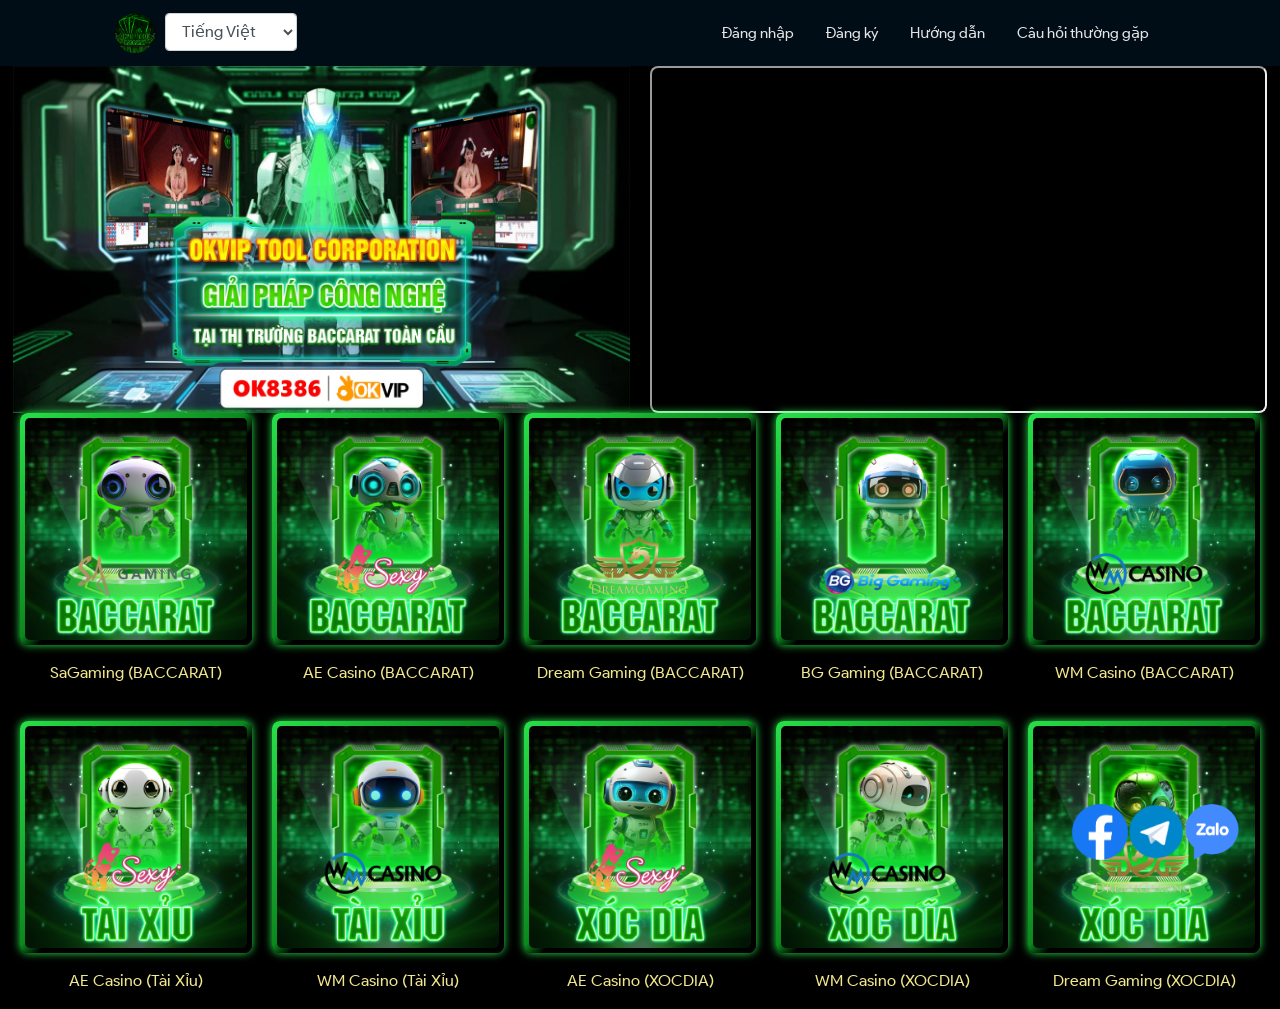
==== index.html @ 65e4d0a9 "Organize website files and update navigation links Moves PHP and JSON data files to the root directo" ====
<!DOCTYPE html><html><head>
<meta charset="utf-8">
    <meta name="viewport" content="width=device-width">
    <title>Online Casino/Baccarat Hack - ToolBCR</title>
    <link rel="icon" type="image/x-icon" href="#">
    <link href="css/View/Share/_LayoutMenu.css" rel="stylesheet">
    <link href="css/site.css" rel="stylesheet">
    <link href="new_theme/css/header.css" rel="stylesheet">
    <link href="lib/fontawesome/css/all.css" rel="stylesheet">

    <link href="lib/bootstrap/dist/css/bootstrap.min.css" rel="stylesheet">
</head>
<body>
    <nav class="navbar navbar-expand-lg navbar" id="large-screen">
        <div class="logo-and-language flex">
            <a href="/" class="d-flex align-items-center">
                <img class="logoimg" src="image/logo.png" width="40px" height="40px">
            </a>
            <select name="country_code" class="form-control countryCode">
                <option value="vi-VN" selected="">Tiếng Việt</option>
                <option value="en-US">Tiếng Anh</option>
                <option value="th-TH">Tiếng Thái</option>
                <option value="zh-Hans">Tiếng Trung</option>
                <option value="ko-KR">Tiếng Hàn</option>
            </select>
        </div>

            <div class=" collapse navbar-collapse out-session">
                <ul class="navbar-nav ms-auto ">
                    <li class="nav-item">
                        <a class="nav-link mx-2 active" aria-current="page" href="/Account/Login">Đăng nhập</a>
                    </li>
                    <li class="nav-item">
                        <a class="nav-link mx-2 btn-register">Đăng ký</a>
                    </li>
                    <li class="nav-item">
                        <a class="nav-link mx-2" href="/Home/Guide">Hướng dẫn</a>
                    </li>
                    <li class="nav-item">
                        <a class="nav-link mx-2" href="/Home/Faqs">Câu hỏi thường gặp</a>
                    </li>
                </ul>
            </div>
    </nav>

    <nav class="navbar navbar-expand-md" id="small-screen">

        <div class="d-flex d-flex justify-content-between align-items-center">
            <a href="/">
                <img class="logoimg" src="image/logo.png" width="40px" height="40px" style="padding-top: 5px;">
            </a>
            <select name="country_code" class="form-control countryCode">
                <option value="vi-VN" selected="">vi-VN</option>
                <option value="en-US">en-US</option>
                <option value="th-TH">th-TH</option>
                <option value="zh-Hans">zh-Hans</option>
                <option value="ko-KR">ko-KR</option>
            </select>

                <li class="nav-item">
                    <a class="nav-link mx-2 active" aria-current="page" href="/Account/Login">Đăng nhập</a>
                </li>
                <li class="nav-item">
                    <a class="nav-link mx-2 btn-register">Đăng ký</a>
                </li>

            <!-- Toggler/collapsibe Button -->
            <button class="navbar-toggler" type="button" onclick="openNav()">
                <svg width="20" height="14" viewBox="0 0 20 14" fill="none" xmlns="http://www.w3.org/2000/svg">
                    <path d="M19 5H1" stroke="white" stroke-linecap="round" stroke-linejoin="round"></path>
                    <path d="M19 1H1" stroke="white" stroke-linecap="round" stroke-linejoin="round"></path>
                    <path d="M19 9H1" stroke="white" stroke-linecap="round" stroke-linejoin="round"></path>
                    <path d="M19 13H1" stroke="white" stroke-linecap="round" stroke-linejoin="round"></path>
                </svg>
            </button>
        </div>

        <!-- Navbar links -->
        <div id="mySidenav" class="sidenav" style="width: 0px;">
            <a href="javascript:void(0)" class="closebtn" onclick="closeNav()">×</a>
            <select name="country_code" class="form-control countryCode">
                <option value="vi-VN" selected="">Tiếng Việt</option>
                <option value="en-US">Tiếng Anh</option>
                <option value="th-TH">Tiếng Thái</option>
                <option value="zh-Hans">Tiếng Trung</option>
                <option value="ko-KR">Tiếng Hàn</option>
            </select>
                <a class="nav-link" aria-current="page" href="/Account/Login">Đăng nhập</a>
                <a class="nav-link btn-register" href="#">Đăng ký</a>
                <a class="nav-link" href="/Home/Guide">Hướng dẫn</a>
                <a class="nav-link" href="/Home/Faqs">Câu hỏi thường gặp</a>

        </div>

    </nav>

    <div id="RefillModal" class="modal fade show" role="dialog" aria-modal="true">
        <div class="modal-dialog">

            <!-- Modal content-->
            <div class="modal-content text-white">

                <h4 class="modal-title text-center">Đổi Mã Tín Dụng</h4>
                <div class="modal-body">
                    <div class="container">

                        <div class="row" style="padding-top: 2%">
                            <div class="col">
                                <span>Mã Tín Dụng</span>
                                <input id="usercode" type="text" class="form-control" placeholder="Nhập Mã tín dụng ở đây !">
                                <p>*Liên hệ ADMIN để mua Mã Tín Dụng !<br>Phải có Mã Tín Dụng mới có thể xem dữ liệu !</p>
                            </div>
                        </div>

                        <div class="container" style=" position: relative;text-align: center;color: white;">
                            <a href="#" id="subcode" onclick="sendcode()">
                                <img src="image/button_yes.png" style="width:30%;">
                                <div style="position: absolute;top: 50%;left: 50%;transform: translate(-50%, -50%);color: white;">Gửi đi</div>
                            </a>

                        </div>
                    </div>
                </div>
            </div>
        </div>
    </div>

    <div id="OutModal" class="modal fade show" role="dialog" aria-modal="true">
        <div class="modal-dialog">

            <!-- Modal content-->
            <div class="modal-content text-white">

                <h4 class="modal-title text-center">Bạn có chắc chắn Đăng xuất !</h4>
                <div class="modal-body">
                    <div class="container">
                        <div class="form-group">
                            <div class="row">
                                <div class="col">
                                    <div class="container" style=" position: relative;text-align: center;color: white;">
                                        <a href="/Account/Logout">
                                            <img src="image/button_yes.png" style="width:70%;">
                                            <div style="position: absolute;top: 50%;left: 50%;transform: translate(-50%, -50%);color: white;">Đúng</div>
                                        </a>

                                    </div>

                                </div>
                                <div class="col">

                                    <div class="container" style=" position: relative;text-align: center;color: white;">
                                        <a href="#" data-dismiss="modal">
                                            <img src="image/button_no.png" style="width:70%;">
                                            <div style="position: absolute;top: 50%;left: 50%;transform: translate(-50%, -50%);color: white;">Không</div>
                                        </a>
                                    </div>

                                </div>
                            </div>
                        </div>

                    </div>

                </div>
            </div>

        </div>
    </div>

    <div id="modal-register" class="modal" role="dialog" aria-modal="true" xpath="1">
        <div class="modal-dialog modal-dialog-centered  modal-lg">
            <div class="modal-content text-white" xpath="1">
                <h4 class="modal-title text-center">Đăng ký</h4>
                <div class="modal-body">
                    <div class="container">
                        <div id="regisform">
                            <div class="form-group">
                                <div class="text-left"><span>Tên Tài khoản</span></div>
                                <input type="text" data-title="Tên Tài khoản" class="form-control" placeholder="Chữ và Số (chiều dài 6 - 32 ký tự)" name="UserName" required="">
                                <span class="text-danger"></span>
                            </div>
                            <div class="form-group">
                                <div class="text-left"><span>Họ và đệm</span></div>
                                <input type="text" data-title="Họ và đệm" class="form-control" placeholder="Họ và đệm" name="FullName" required="">
                            </div>
                            <div class="form-group">
                                <div class="text-left"><span>Số Zalo hoặc Telegram</span></div>
                                <input type="text" class="form-control" data-title="Số Zalo hoặc Telegram" placeholder="Số Zalo hoặc Telegram" name="Zalo" required="">
                            </div>
                            <div class="form-group">
                                <div class="text-left"><span>Địa chỉ Email</span></div>
                                <input type="email" class="form-control" data-title="Địa chỉ Email" placeholder="Địa chỉ Email" name="Email" required="">
                                <span class="text-danger"></span>
                            </div>

                            <div class="form-group">
                                <div class="text-left"><span>Điện thoại</span></div>
                                <div class="row">
                                    <div class="col-6">
                                        <!-- country codes (ISO 3166) and Dial codes. -->
                                        <select class="form-control" id="countryCode" value="">
                                            <option data-countrycode="VN" value="84" selected="">Vietnam (+84)</option>
                                            <option data-countrycode="IN" value="91">India (+91)</option>
                                            <option data-countrycode="MY" value="60">Malaysia (+60)</option>
                                            <option data-countrycode="SG" value="65">Singapore (+65)</option>
                                            <option data-countrycode="IN" value="91">India (+91)</option>
                                            <option data-countrycode="ID" value="62">Indonesia (+62)</option>
                                            <option data-countrycode="CN" value="86">China (+86)</option>
                                            <option data-countrycode="KH" value="855">Cambodia (+855)</option>
                                            <option data-countrycode="PH" value="63">Philippines (+63)</option>
                                            <option data-countrycode="MN" value="95">Myanmar (+95)</option>
                                            <option data-countrycode="KP" value="850">Korea North (+850)</option>
                                            <option data-countrycode="KR" value="82">Korea South (+82)</option>
                                            <option data-countrycode="JP" value="81">Japan (+81)</option>
                                            <option data-countrycode="DZ" value="213">Algeria (+213)</option>
                                            <option data-countrycode="AD" value="376">Andorra (+376)</option>
                                            <option data-countrycode="AO" value="244">Angola (+244)</option>
                                            <option data-countrycode="AI" value="1264">Anguilla (+1264)</option>
                                            <option data-countrycode="AG" value="1268">Antigua & Barbuda (+1268)</option>
                                            <option data-countrycode="AR" value="54">Argentina (+54)</option>
                                            <option data-countrycode="AM" value="374">Armenia (+374)</option>
                                            <option data-countrycode="AW" value="297">Aruba (+297)</option>
                                            <option data-countrycode="AU" value="61">Australia (+61)</option>
                                            <option data-countrycode="AT" value="43">Austria (+43)</option>
                                            <option data-countrycode="AZ" value="994">Azerbaijan (+994)</option>
                                            <option data-countrycode="BS" value="1242">Bahamas (+1242)</option>
                                            <option data-countrycode="BH" value="973">Bahrain (+973)</option>
                                            <option data-countrycode="BD" value="880">Bangladesh (+880)</option>
                                            <option data-countrycode="BB" value="1246">Barbados (+1246)</option>
                                            <option data-countrycode="BY" value="375">Belarus (+375)</option>
                                            <option data-countrycode="BE" value="32">Belgium (+32)</option>
                                            <option data-countrycode="BZ" value="501">Belize (+501)</option>
                                            <option data-countrycode="BJ" value="229">Benin (+229)</option>
                                            <option data-countrycode="BM" value="1441">Bermuda (+1441)</option>
                                            <option data-countrycode="BT" value="975">Bhutan (+975)</option>
                                            <option data-countrycode="BO" value="591">Bolivia (+591)</option>
                                            <option data-countrycode="BA" value="387">Bosnia Herzegovina (+387)</option>
                                            <option data-countrycode="BW" value="267">Botswana (+267)</option>
                                            <option data-countrycode="BR" value="55">Brazil (+55)</option>
                                            <option data-countrycode="BN" value="673">Brunei (+673)</option>
                                            <option data-countrycode="BG" value="359">Bulgaria (+359)</option>
                                            <option data-countrycode="BF" value="226">Burkina Faso (+226)</option>
                                            <option data-countrycode="BI" value="257">Burundi (+257)</option>
                                            <option data-countrycode="KH" value="855">Cambodia (+855)</option>
                                            <option data-countrycode="CM" value="237">Cameroon (+237)</option>
                                            <option data-countrycode="CA" value="1">Canada (+1)</option>
                                            <option data-countrycode="CV" value="238">Cape Verde Islands (+238)</option>
                                            <option data-countrycode="KY" value="1345">Cayman Islands (+1345)</option>
                                            <option data-countrycode="CF" value="236">Central African Republic (+236)</option>
                                            <option data-countrycode="CL" value="56">Chile (+56)</option>
                                            <option data-countrycode="CN" value="86">China (+86)</option>
                                            <option data-countrycode="CO" value="57">Colombia (+57)</option>
                                            <option data-countrycode="KM" value="269">Comoros (+269)</option>
                                            <option data-countrycode="CG" value="242">Congo (+242)</option>
                                            <option data-countrycode="CK" value="682">Cook Islands (+682)</option>
                                            <option data-countrycode="CR" value="506">Costa Rica (+506)</option>
                                            <option data-countrycode="HR" value="385">Croatia (+385)</option>
                                            <option data-countrycode="CU" value="53">Cuba (+53)</option>
                                            <option data-countrycode="CY" value="90392">Cyprus North (+90392)</option>
                                            <option data-countrycode="CY" value="357">Cyprus South (+357)</option>
                                            <option data-countrycode="CZ" value="42">Czech Republic (+42)</option>
                                            <option data-countrycode="DK" value="45">Denmark (+45)</option>
                                            <option data-countrycode="DJ" value="253">Djibouti (+253)</option>
                                            <option data-countrycode="DM" value="1809">Dominica (+1809)</option>
                                            <option data-countrycode="DO" value="1809">Dominican Republic (+1809)</option>
                                            <option data-countrycode="EC" value="593">Ecuador (+593)</option>
                                            <option data-countrycode="EG" value="20">Egypt (+20)</option>
                                            <option data-countrycode="SV" value="503">El Salvador (+503)</option>
                                            <option data-countrycode="GQ" value="240">Equatorial Guinea (+240)</option>
                                            <option data-countrycode="ER" value="291">Eritrea (+291)</option>
                                            <option data-countrycode="EE" value="372">Estonia (+372)</option>
                                            <option data-countrycode="ET" value="251">Ethiopia (+251)</option>
                                            <option data-countrycode="FK" value="500">Falkland Islands (+500)</option>
                                            <option data-countrycode="FO" value="298">Faroe Islands (+298)</option>
                                            <option data-countrycode="FJ" value="679">Fiji (+679)</option>
                                            <option data-countrycode="FI" value="358">Finland (+358)</option>
                                            <option data-countrycode="FR" value="33">France (+33)</option>
                                            <option data-countrycode="GF" value="594">French Guiana (+594)</option>
                                            <option data-countrycode="PF" value="689">French Polynesia (+689)</option>
                                            <option data-countrycode="GA" value="241">Gabon (+241)</option>
                                            <option data-countrycode="GM" value="220">Gambia (+220)</option>
                                            <option data-countrycode="GE" value="7880">Georgia (+7880)</option>
                                            <option data-countrycode="DE" value="49">Germany (+49)</option>
                                            <option data-countrycode="GH" value="233">Ghana (+233)</option>
                                            <option data-countrycode="GI" value="350">Gibraltar (+350)</option>
                                            <option data-countrycode="GR" value="30">Greece (+30)</option>
                                            <option data-countrycode="GL" value="299">Greenland (+299)</option>
                                            <option data-countrycode="GD" value="1473">Grenada (+1473)</option>
                                            <option data-countrycode="GP" value="590">Guadeloupe (+590)</option>
                                            <option data-countrycode="GU" value="671">Guam (+671)</option>
                                            <option data-countrycode="GT" value="502">Guatemala (+502)</option>
                                            <option data-countrycode="GN" value="224">Guinea (+224)</option>
                                            <option data-countrycode="GW" value="245">Guinea - Bissau (+245)</option>
                                            <option data-countrycode="GY" value="592">Guyana (+592)</option>
                                            <option data-countrycode="HT" value="509">Haiti (+509)</option>
                                            <option data-countrycode="HN" value="504">Honduras (+504)</option>
                                            <option data-countrycode="HK" value="852">Hong Kong (+852)</option>
                                            <option data-countrycode="HU" value="36">Hungary (+36)</option>
                                            <option data-countrycode="IS" value="354">Iceland (+354)</option>
                                            <option data-countrycode="IN" value="91">India (+91)</option>
                                            <option data-countrycode="ID" value="62">Indonesia (+62)</option>
                                            <option data-countrycode="IR" value="98">Iran (+98)</option>
                                            <option data-countrycode="IQ" value="964">Iraq (+964)</option>
                                            <option data-countrycode="IE" value="353">Ireland (+353)</option>
                                            <option data-countrycode="IL" value="972">Israel (+972)</option>
                                            <option data-countrycode="IT" value="39">Italy (+39)</option>
                                            <option data-countrycode="JM" value="1876">Jamaica (+1876)</option>
                                            <option data-countrycode="JP" value="81">Japan (+81)</option>
                                            <option data-countrycode="JO" value="962">Jordan (+962)</option>
                                            <option data-countrycode="KZ" value="7">Kazakhstan (+7)</option>
                                            <option data-countrycode="KE" value="254">Kenya (+254)</option>
                                            <option data-countrycode="KI" value="686">Kiribati (+686)</option>
                                            <option data-countrycode="KP" value="850">Korea North (+850)</option>
                                            <option data-countrycode="KR" value="82">Korea South (+82)</option>
                                            <option data-countrycode="KW" value="965">Kuwait (+965)</option>
                                            <option data-countrycode="KG" value="996">Kyrgyzstan (+996)</option>
                                            <option data-countrycode="LA" value="856">Laos (+856)</option>
                                            <option data-countrycode="LV" value="371">Latvia (+371)</option>
                                            <option data-countrycode="LB" value="961">Lebanon (+961)</option>
                                            <option data-countrycode="LS" value="266">Lesotho (+266)</option>
                                            <option data-countrycode="LR" value="231">Liberia (+231)</option>
                                            <option data-countrycode="LY" value="218">Libya (+218)</option>
                                            <option data-countrycode="LI" value="417">Liechtenstein (+417)</option>
                                            <option data-countrycode="LT" value="370">Lithuania (+370)</option>
                                            <option data-countrycode="LU" value="352">Luxembourg (+352)</option>
                                            <option data-countrycode="MO" value="853">Macao (+853)</option>
                                            <option data-countrycode="MK" value="389">Macedonia (+389)</option>
                                            <option data-countrycode="MG" value="261">Madagascar (+261)</option>
                                            <option data-countrycode="MW" value="265">Malawi (+265)</option>
                                            <option data-countrycode="MV" value="960">Maldives (+960)</option>
                                            <option data-countrycode="ML" value="223">Mali (+223)</option>
                                            <option data-countrycode="MT" value="356">Malta (+356)</option>
                                            <option data-countrycode="MH" value="692">Marshall Islands (+692)</option>
                                            <option data-countrycode="MQ" value="596">Martinique (+596)</option>
                                            <option data-countrycode="MR" value="222">Mauritania (+222)</option>
                                            <option data-countrycode="YT" value="269">Mayotte (+269)</option>
                                            <option data-countrycode="MX" value="52">Mexico (+52)</option>
                                            <option data-countrycode="FM" value="691">Micronesia (+691)</option>
                                            <option data-countrycode="MD" value="373">Moldova (+373)</option>
                                            <option data-countrycode="MC" value="377">Monaco (+377)</option>
                                            <option data-countrycode="MN" value="976">Mongolia (+976)</option>
                                            <option data-countrycode="MS" value="1664">Montserrat (+1664)</option>
                                            <option data-countrycode="MA" value="212">Morocco (+212)</option>
                                            <option data-countrycode="MZ" value="258">Mozambique (+258)</option>
                                            <option data-countrycode="MN" value="95">Myanmar (+95)</option>
                                            <option data-countrycode="NA" value="264">Namibia (+264)</option>
                                            <option data-countrycode="NR" value="674">Nauru (+674)</option>
                                            <option data-countrycode="NP" value="977">Nepal (+977)</option>
                                            <option data-countrycode="NL" value="31">Netherlands (+31)</option>
                                            <option data-countrycode="NC" value="687">New Caledonia (+687)</option>
                                            <option data-countrycode="NZ" value="64">New Zealand (+64)</option>
                                            <option data-countrycode="NI" value="505">Nicaragua (+505)</option>
                                            <option data-countrycode="NE" value="227">Niger (+227)</option>
                                            <option data-countrycode="NG" value="234">Nigeria (+234)</option>
                                            <option data-countrycode="NU" value="683">Niue (+683)</option>
                                            <option data-countrycode="NF" value="672">Norfolk Islands (+672)</option>
                                            <option data-countrycode="NP" value="670">Northern Marianas (+670)</option>
                                            <option data-countrycode="NO" value="47">Norway (+47)</option>
                                            <option data-countrycode="OM" value="968">Oman (+968)</option>
                                            <option data-countrycode="PW" value="680">Palau (+680)</option>
                                            <option data-countrycode="PA" value="507">Panama (+507)</option>
                                            <option data-countrycode="PG" value="675">Papua New Guinea (+675)</option>
                                            <option data-countrycode="PY" value="595">Paraguay (+595)</option>
                                            <option data-countrycode="PE" value="51">Peru (+51)</option>
                                            <option data-countrycode="PH" value="63">Philippines (+63)</option>
                                            <option data-countrycode="PL" value="48">Poland (+48)</option>
                                            <option data-countrycode="PT" value="351">Portugal (+351)</option>
                                            <option data-countrycode="PR" value="1787">Puerto Rico (+1787)</option>
                                            <option data-countrycode="QA" value="974">Qatar (+974)</option>
                                            <option data-countrycode="RE" value="262">Reunion (+262)</option>
                                            <option data-countrycode="RO" value="40">Romania (+40)</option>
                                            <option data-countrycode="RU" value="7">Russia (+7)</option>
                                            <option data-countrycode="RW" value="250">Rwanda (+250)</option>
                                            <option data-countrycode="SM" value="378">San Marino (+378)</option>
                                            <option data-countrycode="ST" value="239">Sao Tome & Principe (+239)</option>
                                            <option data-countrycode="SA" value="966">Saudi Arabia (+966)</option>
                                            <option data-countrycode="SN" value="221">Senegal (+221)</option>
                                            <option data-countrycode="CS" value="381">Serbia (+381)</option>
                                            <option data-countrycode="SC" value="248">Seychelles (+248)</option>
                                            <option data-countrycode="SL" value="232">Sierra Leone (+232)</option>
                                            <option data-countrycode="SG" value="65">Singapore (+65)</option>
                                            <option data-countrycode="SK" value="421">Slovak Republic (+421)</option>
                                            <option data-countrycode="SI" value="386">Slovenia (+386)</option>
                                            <option data-countrycode="SB" value="677">Solomon Islands (+677)</option>
                                            <option data-countrycode="SO" value="252">Somalia (+252)</option>
                                            <option data-countrycode="ZA" value="27">South Africa (+27)</option>
                                            <option data-countrycode="ES" value="34">Spain (+34)</option>
                                            <option data-countrycode="LK" value="94">Sri Lanka (+94)</option>
                                            <option data-countrycode="SH" value="290">St. Helena (+290)</option>
                                            <option data-countrycode="KN" value="1869">St. Kitts (+1869)</option>
                                            <option data-countrycode="SC" value="1758">St. Lucia (+1758)</option>
                                            <option data-countrycode="SD" value="249">Sudan (+249)</option>
                                            <option data-countrycode="SR" value="597">Suriname (+597)</option>
                                            <option data-countrycode="SZ" value="268">Swaziland (+268)</option>
                                            <option data-countrycode="SE" value="46">Sweden (+46)</option>
                                            <option data-countrycode="CH" value="41">Switzerland (+41)</option>
                                            <option data-countrycode="SI" value="963">Syria (+963)</option>
                                            <option data-countrycode="TW" value="886">Taiwan (+886)</option>
                                            <option data-countrycode="TJ" value="7">Tajikstan (+7)</option>
                                            <option data-countrycode="TH" value="66">Thailand (+66)</option>
                                            <option data-countrycode="TG" value="228">Togo (+228)</option>
                                            <option data-countrycode="TO" value="676">Tonga (+676)</option>
                                            <option data-countrycode="TT" value="1868">Trinidad & Tobago (+1868)</option>
                                            <option data-countrycode="TN" value="216">Tunisia (+216)</option>
                                            <option data-countrycode="TR" value="90">Turkey (+90)</option>
                                            <option data-countrycode="TM" value="7">Turkmenistan (+7)</option>
                                            <option data-countrycode="TM" value="993">Turkmenistan (+993)</option>
                                            <option data-countrycode="TC" value="1649">Turks & Caicos Islands (+1649)</option>
                                            <option data-countrycode="TV" value="688">Tuvalu (+688)</option>
                                            <option data-countrycode="UG" value="256">Uganda (+256)</option>
                                            <option data-countrycode="GB" value="44">UK (+44)</option>
                                            <option data-countrycode="UA" value="380">Ukraine (+380)</option>
                                            <option data-countrycode="AE" value="971">United Arab Emirates (+971)</option>
                                            <option data-countrycode="UY" value="598">Uruguay (+598)</option>
                                            <option data-countrycode="US" value="1">USA (+1)</option>
                                            <option data-countrycode="UZ" value="7">Uzbekistan (+7)</option>
                                            <option data-countrycode="VU" value="678">Vanuatu (+678)</option>
                                            <option data-countrycode="VA" value="379">Vatican City (+379)</option>
                                            <option data-countrycode="VE" value="58">Venezuela (+58)</option>
                                            <option data-countrycode="VN" value="84">Vietnam (+84)</option>
                                            <option data-countrycode="VG" value="84">Virgin Islands - British (+1284)</option>
                                            <option data-countrycode="VI" value="84">Virgin Islands - US (+1340)</option>
                                            <option data-countrycode="WF" value="681">Wallis & Futuna (+681)</option>
                                            <option data-countrycode="YE" value="969">Yemen (North)(+969)</option>
                                            <option data-countrycode="YE" value="967">Yemen (South)(+967)</option>
                                            <option data-countrycode="ZM" value="260">Zambia (+260)</option>
                                            <option data-countrycode="ZW" value="263">Zimbabwe (+263)</option>

                                        </select>
                                    </div>
                                    <div class="col-6">
                                        <input type="text" class="form-control" data-title="Điện thoại" placeholder="Số điện thoại (XXX XXXX XXXX)" name="PhoneNumber" pattern="^[0-9]*$" id="regphone" required="">
                                    </div>
                                </div>
                            </div>
                            <div class="form-group">
                                <div class="text-left"><span>Mật khẩu</span></div>
                                <input type="password" class="form-control" data-title="Mật khẩu" placeholder="Chữ và Số (chiều dài 6 - 32 ký tự)" name="Password" required="">
                            </div>

                            <div class="form-group">
                                <div class="text-left"><span>Nhập lại mật khẩu</span></div>
                                <input type="password" id="rePassword" class="form-control" placeholder="Nhập lại mật khẩu" required="">
                            </div>

                            <div class="row text-center pdT-20">

                                <div class="col text-right">
                                    <div class="form-group">
                                        <button class="button btn-auth btn-submit-register">
                                            Gửi đi
                                        </button>
                                    </div>
                                </div>

                                <div class="col text-left">
                                    <div class="form-group">
                                        <button class="button btn-outline-danger btn-close-register" data-toggle="modal" data-target="#RegisModal">
                                            Đóng
                                        </button>
                                    </div>
                                </div>
                            </div>
                        </div>

                    </div>

                </div>
            </div>
        </div>
    </div>

    <div id="UserModal" class="modal fade show" role="dialog" aria-modal="true">
        <div class="modal-dialog">

            <!-- Modal content-->
            <div class="modal-content text-white">

                <h4 class="modal-title text-center">Thành viên</h4>
                <div class="modal-body">
                    <div class="container">

                        <div class="row">
                            <div class="col-7">
                                Tên Tài khoản :
                                <label class="ml-1 mb-0 user-name-infor"></label>
                            </div>
                            <div class="col text-right">
                                Tín Dụng :
                                <label class="user-coin-infor"></label>
                            </div>
                        </div>

                        <div class="row">
                            <div class="col">
                                Tên :
                                <label class="user-fullname-infor"></label>
                            </div>
                        </div>

                        <div class="row">
                            <div class="col">
                                Điện thoại :
                                <label class="user-number-infor"></label>
                            </div>
                        </div>

                        <div class="row">
                            <div class="col">
                                Địa chỉ Email :
                                <label class="user-email-infor"></label>
                            </div>
                        </div>

                        <div class="row">
                            <div class="col">
                                Số dòng :
                                <label class="user-line-infor"></label>
                            </div>
                        </div>
                        <br>
                    </div>

                    <div class="container text-center" style="width:70%">
                        <br>
                        <h4>Nhập lại mật khẩu</h4>
                        <div class="row">Mật khẩu</div>
                        <div class="row mb-1">
                            <input type="password" id="oldPassword" data-title="Mật khẩu" class="form-control input-sm" autocomplete="off" required="">
                        </div>
                        <div class="row ">Mật khẩu mới</div>
                        <div class="row mb-1">
                            <input type="password" id="newPassword" data-title="Mật khẩu mới" class="form-control input-sm" autocomplete="off" required="">
                        </div>
                        <div class="row">Nhập lại mật khẩu mới</div>
                        <div class="row mb-1">
                            <input type="password" id="reNewPassword" data-title="Nhập lại mật khẩu mới" class="form-control input-sm" autocomplete="off" required="">
                        </div>
                        <br>
                        <button class="btn btn-outline-success ml-2 update-pass-button">
                            Gửi đi
                        </button>
                        <button class="btn btn-outline-danger ml-2" data-toggle="modal" data-target="#UserModal">
                            Đóng
                        </button>
                    </div>

                </div>
            </div>

        </div>
    </div>

    <div class="floating-btns">
        <a href="https://www.facebook.com" target="_blank">
            <img src="image/whatsapp.png" alt="whatsapp-icon" style="width: 56px">
        </a>
        <a href="https://t.me/phuonganhle789" target="_blank">
            <img src="image/telegram-icon.png" alt="telegram-icon" style="width: 56px">
        </a>
        <a href="https://zalo.me/" target="_blank">
            <img src="image/zalo.png" alt="zalo-icon" style="width: 56px">
        </a>
    </div>

    <div class="dark-background">
        <script src="lib/jquery/dist/jquery.min.js"></script>
        <script src="lib/bootstrap/dist/js/bootstrap.min.js"></script>
        <script src="lib/i18next.js"></script>
        <script src="lib/sweetalert2.js"></script>
        <script src="js/site_v%3D11.js"></script>
        <script src="js/Localize/en.js"></script>
        <script src="js/Localize/vi.js"></script>
        <script src="js/Localize/th.js"></script>
        <script src="js/Localize/zh.js"></script>
        <script src="js/Localize/ko.js"></script>
        <script src="js/View/Layout/_LayoutMenuBase.js"></script>
        <script src="js/View/Layout/_LayoutMenu.js"></script>
        <script>
            let coin = '',
                account = '';
            if (account != '' && coin == '') {
                window.location.href = window.location.origin + '/Account/Logout';
            }
        </script>
        
<link href="css/View/Home/Index.css" rel="stylesheet">
<section class="top-banner" style="">
    <div class="left-side">
        <img src="image/banner.jpg" alt="" style="width: 100%">
    </div>
    <div class="youtube-gif">
        <a href="https://drive.google.com/file/d/1zQbIlrftDkAipTPfVz5bwvenuLVQY9xG/preview" target="_blank">
            <img src="image/banner-tool.gif" alt="" style="width: 100%">
        </a>
    </div>
    <div class="right-side">
        <iframe src="https://drive.google.com/file/d/1zQbIlrftDkAipTPfVz5bwvenuLVQY9xG/preview" allow="autoplay" width="100%" height="100%"></iframe>
    </div>
</section>

<div class="thumbnail-section">
        <a href="/Formula/Room?appId=1" class="all-programs game_div">
            <figure>
                <img src="image/LogoSanh/sagamingbcr.png">
            </figure>

            <p>SaGaming (BACCARAT)</p>
        </a>
        <a href="#" onclick="showLoading('/ae')" class="all-programs game_div">
            <figure>
                <img src="image/LogoSanh/aecasinobcr.png">
            </figure>

            <p>AE Casino (BACCARAT)</p>
        </a>
        <a href="/Formula/Room?appId=3" class="all-programs game_div">
            <figure>
                <img src="image/LogoSanh/dggamingbcr.png">
            </figure>

            <p>Dream Gaming (BACCARAT)</p>
        </a>
        <a href="/Formula/Room?appId=4" class="all-programs game_div">
            <figure>
                <img src="image/LogoSanh/bggamingbcr.png">
            </figure>

            <p>BG Gaming (BACCARAT)</p>
        </a>
        <a href="/Formula/Room?appId=5" class="all-programs game_div">
            <figure>
                <img src="image/LogoSanh/wmcasinobcr.png">
            </figure>

            <p>WM Casino (BACCARAT)</p>
        </a>
        <a href="/Formula/Room?appId=6" class="all-programs game_div">
            <figure>
                <img src="image/LogoSanh/aecasinotx.png">
            </figure>

            <p>AE Casino (Tài Xỉu)</p>
        </a>
        <a href="/Formula/Room?appId=7" class="all-programs game_div">
            <figure>
                <img src="image/LogoSanh/wmcasinotx.png">
            </figure>

            <p>WM Casino (Tài Xỉu)</p>
        </a>
        <a href="/Formula/Room?appId=8" class="all-programs game_div">
            <figure>
                <img src="image/LogoSanh/aecasinoxocdia.png">
            </figure>

            <p>AE Casino (XOCDIA)</p>
        </a>
        <a href="/Formula/Room?appId=9" class="all-programs game_div">
            <figure>
                <img src="image/LogoSanh/wmcasinoxocdia.png">
            </figure>

            <p>WM Casino (XOCDIA)</p>
        </a>
        <a href="/Formula/Room?appId=10" class="all-programs game_div">
            <figure>
                <img src="image/LogoSanh/dggamingxocdia.png">
            </figure>

            <p>Dream Gaming (XOCDIA)</p>
        </a>
</div>
<script src="js/View/Home/Index.js"></script>

<script>
document.addEventListener('DOMContentLoaded', function() {
  const gameLinks = document.querySelectorAll('.thumbnail-section .all-programs');
  
  gameLinks.forEach(link => {
    link.addEventListener('click', function(e) {
      e.preventDefault();
      const gameUrl = this.getAttribute('href');
      let timerInterval;
      
      let countdownValue = 4000;
      Swal.fire({
        title: 'Đang tải dữ liệu trò chơi',
        html: 'Load <b id="countdown">4000</b> Data.',
        timer: 4000,
        timerProgressBar: true,
        showConfirmButton: false,
        allowOutsideClick: false,
        allowEscapeKey: false,
        didOpen: () => {
          Swal.showLoading();
          timerInterval = setInterval(() => {
            countdownValue -= 50;
            if (countdownValue < 0) countdownValue = 0;
            const countdownElement = document.getElementById('countdown');
            if (countdownElement) countdownElement.textContent = countdownValue;
          }, 50);
        },
        onClose: () => clearInterval(timerInterval)
      }).then(result => {
        if (result.dismiss === Swal.DismissReason.timer) {
          console.log('Closed game');
          Swal.fire({
            title: 'Thành công!',
            icon: 'success',
            showConfirmButton: false,
            timer: 1500,
            timerProgressBar: true
          }).then(() => {
            window.location = gameUrl;
          });
        }
      });
    });
  });
});
</script>

    </div>


    <script>
        function showLoading(url) {
            let timerInterval;
            Swal.fire({
                title: 'Loading...',
                html: 'Load 4000 Data in <b></b> milliseconds.',
                timer: 4000,
                timerProgressBar: true,
                didOpen: () => {
                    Swal.showLoading();
                    const b = Swal.getHtmlContainer().querySelector('b');
                    timerInterval = setInterval(() => {
                        b.textContent = Swal.getTimerLeft();
                    }, 100);
                },
                willClose: () => {
                    clearInterval(timerInterval);
                }
            }).then((result) => {
                if (result.dismiss === Swal.DismissReason.timer) {
                    Swal.fire({
                        title: 'Thành công!',
                        icon: 'success',
                        timer: 1000,
                        showConfirmButton: false
                    }).then(() => {
                        window.location.href = url;
                    });
                }
            });
        }
    </script>
</body></html>
---- css/View/Share/_LayoutMenu.css ----
﻿/*@import url('https://fonts.googleapis.com/css?family=Roboto');*/

body {
    background-image: url(../../../image/baccarat_bg.png);
}
body {
    font-family: 'Roboto', sans-serif;
    background-color: #000000 !important;
}

* {
    margin: 0;
    padding: 0;
}

i {
    margin-right: 10px;
}

.button {
    color: white !important;
    border: none !important;
    outline: none !important;
    background-image: url("../../../new_theme/images/btn-background.png") !important;
    background-size: contain;
    background-repeat: no-repeat;
    background-color: unset;
    width: 120px;
    height: 35px;
}
/*----------bootstrap-navbar-css------------*/
.navbar-logo {
    padding: 15px;
    color: #fff;
}

.navbar-mainbg {
    background-color: #5161ce;
    padding: 0px;
}

#navbarSupportedContent {
    overflow: hidden;
    position: relative;
}

    #navbarSupportedContent ul {
        padding: 0px;
        margin: 0px;
    }

        #navbarSupportedContent ul li a i {
            margin-right: 10px;
        }

    #navbarSupportedContent li {
        list-style-type: none;
        float: left;
    }

    #navbarSupportedContent ul li a {
        color: rgba(255,255,255,0.5);
        text-decoration: none;
        font-size: 15px;
        display: block;
        padding: 20px 20px;
        transition-duration: 0.6s;
        transition-timing-function: cubic-bezier(0.68, -0.55, 0.265, 1.55);
        position: relative;
    }

    #navbarSupportedContent > ul > li.active > a {
        color: #5161ce;
        background-color: transparent;
        transition: all 0.7s;
    }

    #navbarSupportedContent a:not(:only-child):after {
        content: "\f105";
        position: absolute;
        right: 20px;
        top: 10px;
        font-size: 14px;
        font-family: "Font Awesome 5 Free";
        display: inline-block;
        padding-right: 3px;
        vertical-align: middle;
        font-weight: 900;
        transition: 0.5s;
    }

    #navbarSupportedContent .active > a:not(:only-child):after {
        transform: rotate(90deg);
    }

.hori-selector {
    display: inline-block;
    position: absolute;
    height: 100%;
    top: 0px;
    left: 0px;
    transition-duration: 0.6s;
    transition-timing-function: cubic-bezier(0.68, -0.55, 0.265, 1.55);
    background-color: #fff;
    border-top-left-radius: 15px;
    border-top-right-radius: 15px;
    margin-top: 10px;
}

    .hori-selector .right,
    .hori-selector .left {
        position: absolute;
        width: 25px;
        height: 25px;
        background-color: #fff;
        bottom: 10px;
    }

    .hori-selector .right {
        right: -25px;
    }

    .hori-selector .left {
        left: -25px;
    }

        .hori-selector .right:before,
        .hori-selector .left:before {
            content: '';
            position: absolute;
            width: 50px;
            height: 50px;
            border-radius: 50%;
            background-color: #5161ce;
        }

    .hori-selector .right:before {
        bottom: 0;
        right: -25px;
    }

    .hori-selector .left:before {
        bottom: 0;
        left: -25px;
    }


@media(min-width: 992px) {
    .navbar-nav.nav-right .nav-item {
        position: relative;
        min-height: 50px;
        padding: 0 5px;
    }
    .navbar-nav.nav-right .nav-item > * {
        z-index: 2;
    }
    .navbar-nav.nav-right .nav-item::before {
        content: "";
        position: absolute;
        top: 0;
        right: 0;
        height: 100%;
        width: 100%;
        background-repeat: no-repeat;
        background-size: 100% 100%;
        z-index: 1;
        transform: scaleY(0.6);
        background: linear-gradient(90deg, #3c6a35 0%, #5ea753 50%, #3c6a35 100%);
        border-bottom-right-radius: 50px 100px;
        border-top-left-radius: 50px 100px;
    }
    
    .navbar-expand-custom {
        -ms-flex-flow: row nowrap;
        flex-flow: row nowrap;
        -ms-flex-pack: start;
        justify-content: flex-start;
    }

        .navbar-expand-custom .navbar-nav {
            -ms-flex-direction: row;
            flex-direction: row;
        }

        .navbar-expand-custom .navbar-toggler {
            display: none;
        }

        .navbar-expand-custom .navbar-collapse {
            display: -ms-flexbox !important;
            display: flex !important;
            flex-basis: auto;
        }
}


@media (max-width: 768px) {

    #navbarSupportedContent ul li a {
        padding: 12px 30px;
    }

    .hori-selector {
        margin-top: 0px;
        margin-left: 10px;
        border-radius: 0;
        border-top-left-radius: 25px;
        border-bottom-left-radius: 25px;
    }

        .hori-selector .left,
        .hori-selector .right {
            right: 10px;
        }

        .hori-selector .left {
            top: -25px;
            left: auto;
        }

        .hori-selector .right {
            bottom: -25px;
        }

        .hori-selector .left:before {
            left: -25px;
            top: -25px;
        }

        .hori-selector .right:before {
            bottom: -25px;
            left: -25px;
        }
}

.navbar-expand-lg .navbar-collapse.out-session {
    justify-content: flex-end;
}

#large-screen .countryCode {
    margin-left: 10px;
}
.nav-link-active {
    color: khaki !important;
}

.collapse.navbar-collapse.in-session {
    flex-grow: unset;
}

.navbar-nav.nav-right.in-session {
    flex-grow: 1;
}

@media only screen and (min-width: 768px) and (max-width: 991px) {
    /* CSS rules cho tablet */
    #small-screen .middle-show {
        display: block;
        width: 60%;
    }
    #small-screen .small-show {
        display: none;
    }
    #small-screen button.navbar-toggler {
        display: unset !important;
    }
}

@media only screen and (max-width: 767px) {
    .header-user-icon {
        display: none;
    }
    /* CSS rules cho tablet */
    #small-screen .small-show {
        display: block;
    }
    #small-screen .middle-show {
        display: none;
    }
}

#small-screen button.navbar-toggler {
    padding-top: 0px;
}

@media screen and (max-width:575px) {
    #small-screen > div.d-flex > .countryCode {
        width: 60px;
        padding: 0;
    }
    #small-screen .small-nav .nav-item .nav-link {
        padding: 0 !important
    }
}
.navbar.fixed {
    position: fixed;
    box-shadow: 0 4px 8px rgba(0, 0, 0, 0.1);
    z-index: 100;
}

.floating-btns {
    position: fixed;
    bottom: 40px;
    z-index: 1;
    right: 40px;
    color: white;
    border-radius: 10px;
    outline: none;
    border: none;
    display: flex;
    justify-content: space-between;
}

#regisform .text-left span {
    display: inline-block;
    margin-bottom: 0.5rem;
}
---- css/site.css ----
﻿nav {
    background: #000C16;
    font-family: 'Google Sans';
    font-size: 16px;
    line-height: 20.35px;
    color: #E4E4E4;
    padding: 1% 9% !important;
}


    nav a {
        color: #e4e4e4;
        text-decoration: none
    }

        nav a:hover {
            color: #e4e4e4;
            text-decoration: none
        }

.nav-right {
    display: flex;
    width: 25%;
    justify-content: space-evenly;
    align-items: center;
    flex-direction: row !important;
}

.sidenav {
    height: 100%;
    width: 0;
    position: fixed;
    z-index: 1;
    top: 0;
    right: 0;
    background-color: #111;
    overflow-x: hidden;
    transition: .5s;
    padding-top: 60px
}

    .sidenav a {
        padding: 8px 8px 8px 32px;
        text-decoration: none;
        font-size: 25px;
        color: #818181;
        display: block;
        transition: .3s
    }

        .sidenav a:hover {
            color: #f1f1f1
        }

    .sidenav .closebtn {
        position: absolute;
        top: 0;
        right: 0;
        font-size: 36px;
        margin-left: 50px
    }

#mySidenav > .nav-link {
    font-size: 16px;
    line-height: 20px;
    font-family: arial, san-serif;
    border-bottom: .3px solid rgba(193, 142, 25, .5);
    /*font-weight: 500px;*/
}

@media screen and (max-width:768px) {
    #large-screen {
        display: none
    }

    #small-screen {
        display: block;
        padding-right: 0 !important;
    }
}

@media screen and (min-width:992px) {
    #large-screen {
        display: block;
        display: flex
    }

    #small-screen {
        display: none
    }
}

@media screen and (max-width:1500px) {
    .nav-right {
        width: 40%
    }
}


.nav-item .nav-link {
    font-size: 15px;
    padding: .5rem !important;
    color: #fff;
}


a.navbar-brand {
    white-space: normal;
    text-align: center;
    word-break: break-all;
}

/* Provide sufficient contrast against white background */
a {
    color: #0366d6;
}

.btn-primary {
    color: #fff;
    background-color: #1b6ec2;
    border-color: #1861ac;
}

.nav-pills .nav-link.active, .nav-pills .show > .nav-link {
    color: #fff;
    background-color: #1b6ec2;
    border-color: #1861ac;
}

/* Sticky footer styles
-------------------------------------------------- */
html {
    font-size: 14px;
}

@media (min-width: 768px) {
    html {
        font-size: 16px;
    }
}

.border-top {
    border-top: 1px solid #e5e5e5;
}

.border-bottom {
    border-bottom: 1px solid #e5e5e5;
}

.box-shadow {
    box-shadow: 0 .25rem .75rem rgba(0, 0, 0, .05);
}

button.accept-policy {
    font-size: 1rem;
    line-height: inherit;
}

/* Sticky footer styles
-------------------------------------------------- */
html {
    position: relative;
    min-height: 100%;
}

body {
    /* Margin bottom by footer height */
    margin-bottom: 60px;
}

.footer {
    position: absolute;
    bottom: 0;
    width: 100%;
    white-space: nowrap;
    line-height: 60px; /* Vertically center the text there */
}

.justify-content-space-evenly {
    justify-content: space-evenly;
}

.justify-content-center {
    justify-content: center;
}

.modal {
    overflow-x: hidden !important;
    overflow-y: auto !important;
}

.flex {
    display: flex;
}

.hidden {
    display: none !important;
}

.in-session {
    color: #fff;
}

.top-up-credit, .logout {
    padding-top: 5px;
}

.modal-content {
    background-color: rgba(0, 0, 0, 0.9) !important;
    border: 3px solid green !important;
}

@media screen and (max-width:991px) {
    #large-screen {
        display: none
    }

    #small-screen {
        display: block;
        padding-right: 0 !important
    }
}

@media screen and (min-width:992px ) {
    #large-screen {
        display: block;
        display: flex
    }

    #small-screen {
        display: none
    }
}

.small-nav {
    display: flex;
    flex-direction: row !important;
    align-items: center;
    width: 80%;
}
/*
    .small-nav > li {
        padding: 0% 4%
    }*/

.color-green {
    color: green !important;
    fill: green !important;
}

.color-red {
    color: red !important;
    fill: red !important;
}

.color-blue {
    color: #9e9eff !important;
    fill: #9e9eff !important;
}
.yellow-color {
    color: khaki !important;
    fill: khaki !important;
}

.align-items-center {
    align-items: center;
}

div:where(.swal2-container) button:where(.swal2-styled):where(.swal2-confirm) {
    background-color: #00aa44 !important;
}

@media screen and (max-width:575px) {
    #small-screen {
        padding: 2% !important;
    }
}
---- new_theme/css/header.css ----
/* line 1, ../sass/_header.scss */
header {
    position: fixed;
    top: 0;
    left: 0;
    width: 100%;
    background-color: #000;
    z-index: 9;
}
/* line 8, ../sass/_header.scss */
header .wrapper {
    max-width: 95%;
    margin: 0 auto;
    padding: 10px 0;
    display: flex;
    justify-content: space-between;
    align-items: center;
}
/* line 16, ../sass/_header.scss */
header .logo {
    max-width: 170px;
    margin-right: 20px;
}
/* line 19, ../sass/_header.scss */
header .logo img {
    max-height: 100%;
}
/* line 23, ../sass/_header.scss */
header .menu {
    display: flex;
    position: relative;
    min-width: fit-content;
}
/* line 27, ../sass/_header.scss */
header .menu .menu_wrapper {
    display: flex;
    gap: 10px;
}
/* line 31, ../sass/_header.scss */
header .menu .menu-item {
    position: relative;
    display: flex;
    cursor: pointer;
}
/* line 35, ../sass/_header.scss */
header .menu .menu-item:hover {
    filter: brightness(1.5);
}
/* line 39, ../sass/_header.scss */
header .menu .menu-item p {
    color: #fff;
    font-size: 18px;
    display: flex;
    align-items: center;
    padding: 5px 30px;
}
/* line 45, ../sass/_header.scss */
header .menu .menu-item p::before {
    content: "";
    width: 40px;
    height: 40px;
    background-size: contain;
    background-position: center;
    background-repeat: no-repeat;
    margin-right: 15px;
}
/* line 55, ../sass/_header.scss */
header .menu .menu-item::after {
    content: "";
    position: absolute;
    top: 0;
    right: 0;
    height: 100%;
    width: 100%;
    background-repeat: no-repeat;
    background-size: 100% 100%;
    z-index: -1;
    transform: scaleY(0.6);
    background: linear-gradient(90deg, #3c6a35 0%, #5ea753 50%, #3c6a35 100%);
    border-bottom-right-radius: 50px 100px;
    border-top-left-radius: 50px 100px;
}
/* line 72, ../sass/_header.scss */
header .btn-back {
    text-decoration: none;
    margin-right: 10px;
}
/* line 76, ../sass/_header.scss */
header .btn-back p::before {
    background-image: url('../images/arrow-back-ico.png');
}
/* line 83, ../sass/_header.scss */
header .btn-user p::before {
    background-image: url('../images/user-ico.png');
}
/* line 90, ../sass/_header.scss */
header .btn-credit p::before {
    background-image: url('../images/bath_ico.png');
}
/* line 97, ../sass/_header.scss */
header .btn-logout p::before {
    background-image: url('../images/logout-ico.png');
}
/* line 102, ../sass/_header.scss */
header .btn-contact {
    display: none !important;
}
/* line 105, ../sass/_header.scss */
header .btn-contact p::before {
    background-image: url('../images/contact_ico.png');
}
/* line 110, ../sass/_header.scss */
header .btn-home {
    display: none !important;
}
/* line 113, ../sass/_header.scss */
header .btn-home p::before {
    background-image: url('../images/home_ico.png');
}

/* line 121, ../sass/_header.scss */
.menu-icon {
    display: none;
    cursor: pointer;
}

/* line 127, ../sass/_header.scss */
.bar1,
.bar2,
.bar3 {
    width: 35px;
    height: 5px;
    background-color: #1cdf2e;
    margin: 6px 0;
    transition: 0.4s;
}

/* line 137, ../sass/_header.scss */
.change .bar1 {
    -webkit-transform: rotate(-45deg) translate(-9px, 6px);
    transform: rotate(-45deg) translate(-9px, 6px);
}

/* line 142, ../sass/_header.scss */
.change .bar2 {
    opacity: 0;
}

/* line 146, ../sass/_header.scss */
.change .bar3 {
    -webkit-transform: rotate(45deg) translate(-8px, -8px);
    transform: rotate(45deg) translate(-8px, -8px);
}

@media only screen and (max-width: 1200px) {
    /* line 152, ../sass/_header.scss */
    header .menu .menu_wrapper {
        display: none;
    }

    /* line 155, ../sass/_header.scss */
    .menu-icon {
        display: block;
        margin-left: 30px;
    }

    /* line 162, ../sass/_header.scss */
    header .menu .menu_wrapper_active {
        display: grid;
        position: fixed;
        align-items: center;
        justify-content: center;
        grid-template-rows: 55px 55px 55px 55px;
        top: 0;
        left: 0;
        right: 0;
        bottom: 0;
        background-color: rgba(0, 0, 0, 0.9);
        overflow: auto;
        padding-top: 15vh;
    }
    /* line 175, ../sass/_header.scss */
    header .menu .menu_wrapper_active .menu-item {
        margin-left: 0 !important;
        padding: 0px;
    }

    /* line 181, ../sass/_header.scss */
    header .btn-home,
    header .btn-contact {
        display: flex !important;
    }
}
@media only screen and (max-width: 767px) {
    /* line 187, ../sass/_header.scss */
    .btn-back {
        display: none !important;
    }

    /* line 190, ../sass/_header.scss */
    header .wrapper {
        padding: 10px 15px;
    }

    /* line 193, ../sass/_header.scss */
    header .logo {
        max-width: 140px;
    }
}
---- css/View/Home/Index.css ----
﻿
@font-face {
    font-family: "Articulat CF";
    src: url('../../../fonts/Articulat/ArticulatCF-Regular.otf');
    font-family: "Google Sans";
    src: url('../../../fonts/Google_Sans/ProductSans-Regular.ttf');
}

nav {
    background: #000C16;
    font-family: 'Google Sans';
    font-size: 16px;
    line-height: 20.35px;
    color: #E4E4E4;
    padding: 1% 9% !important;
}

    nav a {
        color: #E4E4E4 !important;
        text-decoration: none;
    }

        nav a:hover {
            color: #E4E4E4 !important;
            text-decoration: none;
        }

td {
    width: 80px;
    text-align: center;
}

    td a {
        color: #E4E4E4 !important;
        text-decoration: none;
    }

        td a:hover {
            color: #E4E4E4 !important;
            text-decoration: none;
        }

.d-lg-none {
    font-size: 20px;
}

    .d-lg-none > div {
        display: flex !important;
        flex-direction: column;
    }

        .d-lg-none > div a {
            margin: 1% 0px;
        }

a, a:hover {
    text-decoration: none;
}

.h1, h1 {
    font-size: 1.75rem;
}

.h2, h2 {
    font-size: 1.5rem;
}

.h3, h3 {
    font-size: 1.25rem;
}

.bg-black {
    background-color: #000000 !important;
}

.text-black {
    color: #000000 !important;
}

.text-brown {
    color: #dcd5d3 !important;
}

.text-brown2 {
    color: #eae1d3 !important;
}

.text-gold {
    color: #2BB9D9 !important;
}

.border-radius {
    border-radius: 8px;
}

.border-gold {
    background-size: 100% 1px;
    background-position: 0 0, 0 100%;
    background-repeat: no-repeat;
    background-color: #000;
    border-left: 3px solid #3e251d;
    border-right: 3px solid #b89247;
    background-image: -webkit-gradient(linear, left top, right top, from(#3e251d), color-stop(25%, #8e7757), color-stop(50%, #fae0a3), color-stop(75%, #eaca85), to(#b89247));
    background-image: linear-gradient(90deg, #3e251d 0, #8e7757 25%, #fae0a3 50%, #eaca85 75%, #b89247);
}

a:hover {
    color: #deedfd !important;
    transition: .3s ease-out;
}

.bg-gradient {
    background-image: -webkit-gradient(linear, left top, right top, from(#3e251d), color-stop(25%, #8e7757), color-stop(50%, #fae0a3), color-stop(75%, #eaca85), to(#b89247));
    background-image: linear-gradient(90deg, #000000 0, #40C6DE 25%, #40C6DE 50%, #40C6DE 75%, #000000);
}

.logo img {
    width: 100%;
    max-width: 250px;
}

.all-programs figure, .news figure, .advertise figure {
    border-radius: 8px;
    position: relative;
    overflow: hidden;
    padding: 5px;
    box-shadow: 0 0px 8px #29e54b;
}

    .all-programs figure:before, .news figure:before {
        content: "";
        position: absolute;
        top: -5%;
        left: 0;
        right: 0;
        height: 105%;
        background: #a1902e;
        background: linear-gradient(135deg, #3e251d 0, #40C6DE 50%, #000000 55%, #000000 60%, #000000);
        -webkit-animation: borderAnimate 5s linear infinite;
        animation: borderAnimate 5s linear infinite;
    }

    .all-programs figure img, .news figure img, .advertise figure img {
        border-radius: .3rem;
        position: relative;
    }

@keyframes borderAnimate {
    0% {
        transform: scale3d(3, 2, 1) rotate(0deg)
    }

    to {
        transform: scale3d(3, 2, 1) rotate(1turn)
    }
}

iframe {
    border-radius: 8px;
}

.nav-item .nav-link {
    font-size: 15px;
    padding: .5rem;
    color: #fff;
}

footer {
    background-color: rgba(0, 0, 0, 0.8);
}

    footer li {
        font-size: 14px;
    }

        footer li a {
            color: #fff;
        }

body {
    background: black;
    color: white;
    font-family: 'Articulat CF';
    display: block;
    position: relative;
    transition: background-color .5s;
}

    body:after {
        content: "";
        background-size: cover;
        background-repeat: no-repeat;
        background-position: center;
        opacity: 0.25;
        top: 0;
        left: 0;
        bottom: 0;
        right: 0;
        position: absolute;
        z-index: -1;
    }



main {
    position: relative;
    z-index: 0;
}

.banner-div {
    height: auto;
    width: 100%;
    position: relative;
    margin-bottom: 30px;
}

    .banner-div > img {
        width: 100%;
        height: auto;
    }

.all-programs figure:before {
    content: "";
    position: absolute;
    top: -5%;
    left: 0;
    right: 0;
    height: 105%;
    background: linear-gradient(135deg, #29e54b 0, #0b881d 50%, #000000 55%, #000000 60%, #000000);
    -webkit-animation: borderAnimate 5s linear infinite;
    animation: borderAnimate 5s linear infinite;
}



@keyframes borderAnimate {

    0% {
        transform: scale3d(3, 2, 1) rotate(0deg)
    }

    to {
        transform: scale3d(3, 2, 1) rotate(1turn)
    }
}

.thumbnail-section {
    display: grid;
    grid-template-columns: 1fr 1fr 1fr 1fr 1fr;
    gap: 20px;
    padding: 0 20px;
}

.game_div img {
    width: 100%;
}

.game_div p {
    color: Khaki;
    font-size: 16px;
    font-family: 'Google Sans';
    text-align: center;
    margin-top: 10px;
}

/* @media (max-width: 1072px) {
    .banner-div>img {
        height: 564px;
    }
}

@media (max-width: 1072px) {
    .banner-div>img {
        height: 500px;
    }
} */

@media (max-width: 992px) {
    .thumbnail-section {
        grid-template-columns: 1fr 1fr 1fr;
        gap: 7px;
        padding: 0 10px;
    }

    .game_div img {
        width: 100%;
    }
}

/* @media (max-width: 850px) {
    .banner-div>img {
        height: 430px;
    }
}

@media (max-width: 751px) {
    .banner-div>img {
        height: 350px;
    }
}

@media (max-width: 575px) {
    .banner-div>img {
        height: 312px;
    }
}

@media (max-width: 500px) {
    .banner-div>img {
        height: 250px;
    }
}

@media (max-width: 400px) {
    .banner-div>img {
        height: 200px;
    }
} */


@font-face {
    font-family: "Articulat CF";
    src: url('../../../fonts/Articulat/ArticulatCF-Regular.otf');
    font-family: "Google Sans";
    src: url('../../../fonts/Google_Sans/ProductSans-Regular.ttf');
}

body {
    background: black;
    color: white;
    font-family: 'Articulat CF';
    display: block;
    position: relative;
    transition: background-color .5s;
}

    body:after {
        content: "";
        background-size: cover;
        background-repeat: no-repeat;
        background-position: center;
        opacity: 0.25;
        top: 0;
        left: 0;
        bottom: 0;
        right: 0;
        position: absolute;
        z-index: -1;
    }

button {
    outline: none;
}

/* styling for the navbar */
nav {
    background: #000C16;
    font-family: 'Google Sans';
    font-size: 16px;
    line-height: 20.35px;
    color: #E4E4E4;
    padding: 1% 9% !important;
}

    nav a {
        color: #E4E4E4;
        text-decoration: none;
    }

        nav a:hover {
            color: #E4E4E4;
            text-decoration: none;
        }

.nav-right {
    display: flex;
    width: 25%;
    justify-content: space-evenly;
    align-items: center;
}


/* section after navbar */

.rooms {
    display: flex;
    text-align: center;
    margin: 0% 10%;
    margin-top: 5%;
    justify-content: space-around;
}


    .rooms p {
        padding: 0px;
        margin: 0px;
        border: 0px;
    }

.info-div {
    font-size: small;
    padding-top: 2%;
    color: #f9ce46;
    padding-left: 9%;
    padding-bottom: 2%;
}

.module-border-wrap {
    width: 455px;
    padding: 1rem;
    position: relative;
    background: linear-gradient(to right, rgba(193,142,25,1), rgba(193,142,25,0.13));
    padding: 3px;
    border-radius: 10px;
    margin-top: 10%;
    height: 140px;
}

.module {
    color: white;
    background-color: #04121E;
    border-radius: 10px;
    height: 100%;
}

    .module a {
        color: #C18E19;
        background-color: #04121E;
        text-decoration: none;
        display: flex;
        justify-content: center;
        align-items: center;
        margin: auto;
        height: 100%;
        border-radius: 10px;
        font-size: 30px;
        line-height: 36px;
        font-weight: 600;
    }

    .module > a > svg {
        margin-left: 3%;
    }

.info-heading {
    font-family: 'Google Sans';
    color: white;
    font-size: 20px;
    line-height: 38px;
    font-weight: normal;
    text-decoration: underline;
    text-decoration-color: yellow;
}

/* Styling for legend and rules and guidlines */
.legend {
    font-size: 16px;
    font-family: 'Google Sans';
    color: #EDEDED;
    line-height: 20.35px;
    margin-top: 2%;
}

    .legend > div {
        display: flex;
    }

footer {
    background-color: #000C16;
    padding: 4%;
    padding-bottom: 1%;
    font-family: 'Google Sans';
    color: #485D70;
}

.footer-nav {
    display: flex;
    justify-content: space-evenly;
    width: 50%;
    font-size: 14px;
    line-height: 17.81px;
    margin-left: 4%;
}

    .footer-nav a {
        text-decoration: none;
        color: #485D70;
    }

        .footer-nav a:hover {
            text-decoration: none;
            color: #485D70;
        }

.footer-info {
    font-size: 14px;
    margin-left: 5%;
    width: 50%;
    margin-top: 2%;
}

.footer-link {
    color: #C18E19;
    text-decoration: none;
}

    .footer-link:hover {
        color: #C18E19;
        text-decoration: none;
    }

.footer-details {
    margin-top: 4%;
    display: flex;
    justify-content: space-between;
    width: 50%;
    margin-left: 5%;
}

.footer-certification img {
    height: 35px;
    width: 65.96px;
    background-color: white;
}

footer hr {
    border-top: 1px solid rgba(72, 93, 112, 0.5);
}

.footer-media-icons {
    display: flex;
    justify-content: space-between;
    margin-left: 5%;
    width: 10%;
}

/* Styling for the modal */

.rules-modal {
    display: none; /* Hidden by default */
    position: fixed; /* Stay in place */
    z-index: 1; /* Sit on top */
    padding-top: 100px; /* Location of the box */
    left: 0;
    top: 0;
    width: 100%; /* Full width */
    height: 100%; /* Full height */
    overflow: auto; /* Enable scroll if needed */
    background-color: rgb(0,0,0); /* Fallback color */
    background-color: rgba(0,0,0,0.4); /* Black w/ opacity */
}

/* Modal Content */
.rules-modal-content {
    background-color: #04121E;
    margin: auto;
    padding: 20px;
    border: 1px solid #C18E19;
    width: 80%;
    color: #EDEDED;
}

/* The Close Button */
.close {
    color: #aaaaaa;
    float: right;
    font-size: 28px;
    font-weight: bold;
}

    .close:hover,
    .close:focus {
        color: #000;
        text-decoration: none;
        cursor: pointer;
    }

/*media querries for screens smaller than 800px*/
@media screen and (max-width: 991px) {
    #large-screen {
        display: none;
    }

    #small-screen {
        display: block;
        padding-right: 0 !important;
    }

    #rules {
        font-size: 16px;
        line-height: 20px;
    }

    .legend {
        font-size: 9px;
        line-height: 12px;
    }

    .footer-nav {
        display: none;
    }

    .footer-info {
        display: none;
    }

    .footer-details {
        display: flex;
        width: 100%;
        flex-direction: column;
    }

    .footer-media-icons {
        margin: auto;
        width: 25%;
    }
}

@media screen and (min-width: 992px) {
    #large-screen {
        display: block;
        display: flex;
    }

    #small-screen {
        display: none;
    }
}

@media screen and (max-width: 1500px) {
    .nav-right {
        width: 40%;
    }
}

/* UPDATED BANNER STYLES */
.top-banner {
    display: flex;
    padding: 0 1%;
    gap: 20px
}

.left-side {
    width: 100%;
}

    .left-side > img {
        width: 100%;
    }

.right-side {
    width: 100%;
}

.youtube-gif {
    display: none
}

@media screen and (max-width: 768px) {
    .youtube-gif {
        display: block
    }

        .youtube-gif > img {
            height: 100%;
        }

    .top-banner {
        display: grid;
        grid-template-columns: 1fr;
        grid-template-rows: 1fr 63px;
        grid-gap: 15px
    }

    .right-side {
        display: none;
    }
}
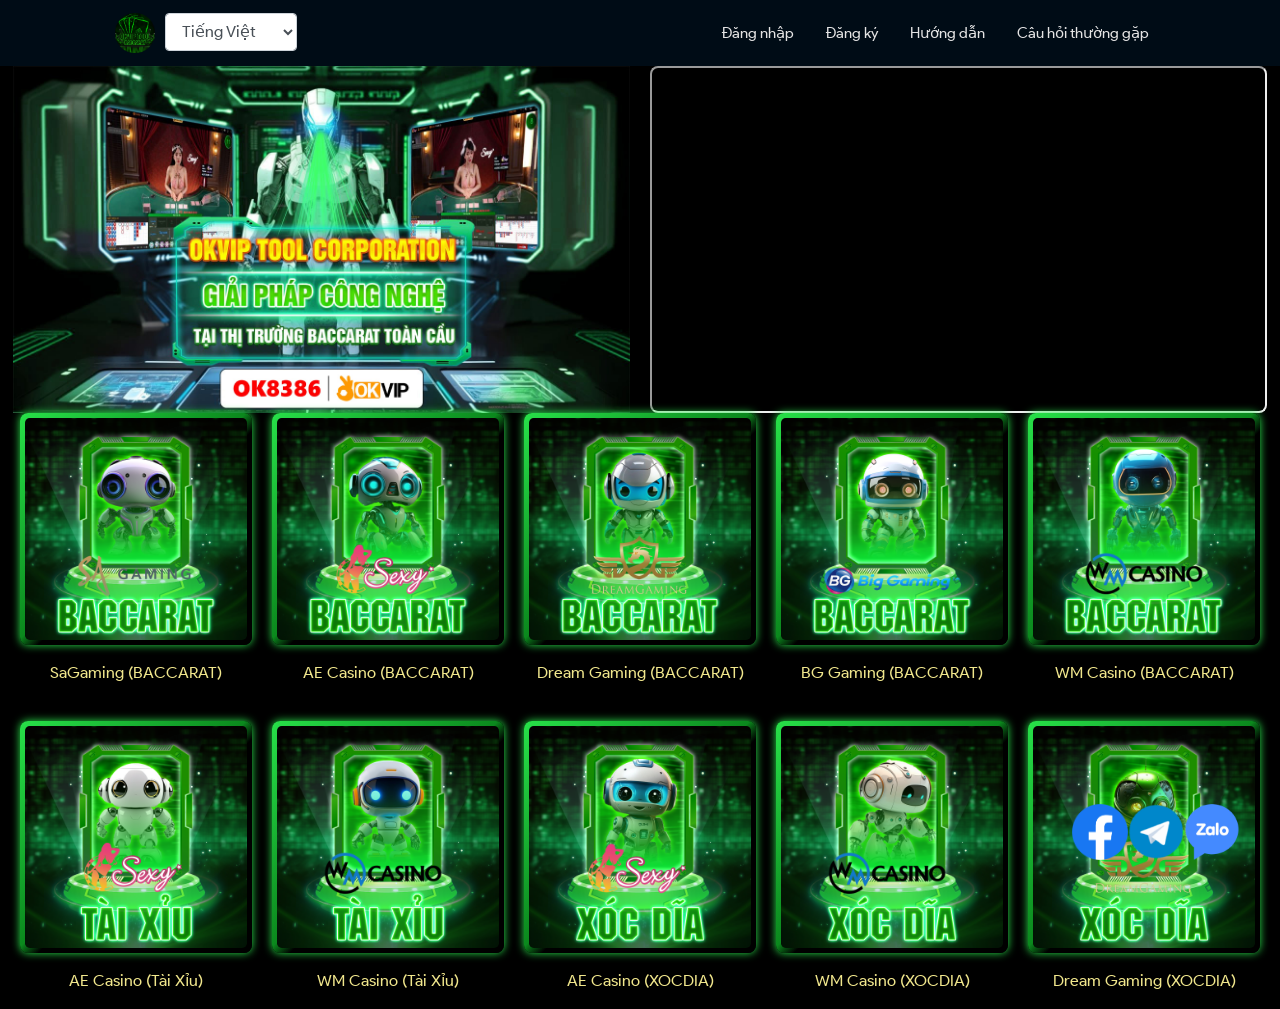
==== commit adec6460: "Fix navigation and asset paths for the casino game section Update AE Casino button to show loading a" ====
--- a/index.html
+++ b/index.html
@@ -743,7 +743,7 @@
                     clearInterval(timerInterval);
                 }
             }).then((result) => {
-                if (result.dismiss === Swal.DismissReason.timer) {
+                if (result.dismiss === Swal.DismissReason.timer || result.isConfirmed) {
                     Swal.fire({
                         title: 'Thành công!',
                         icon: 'success',
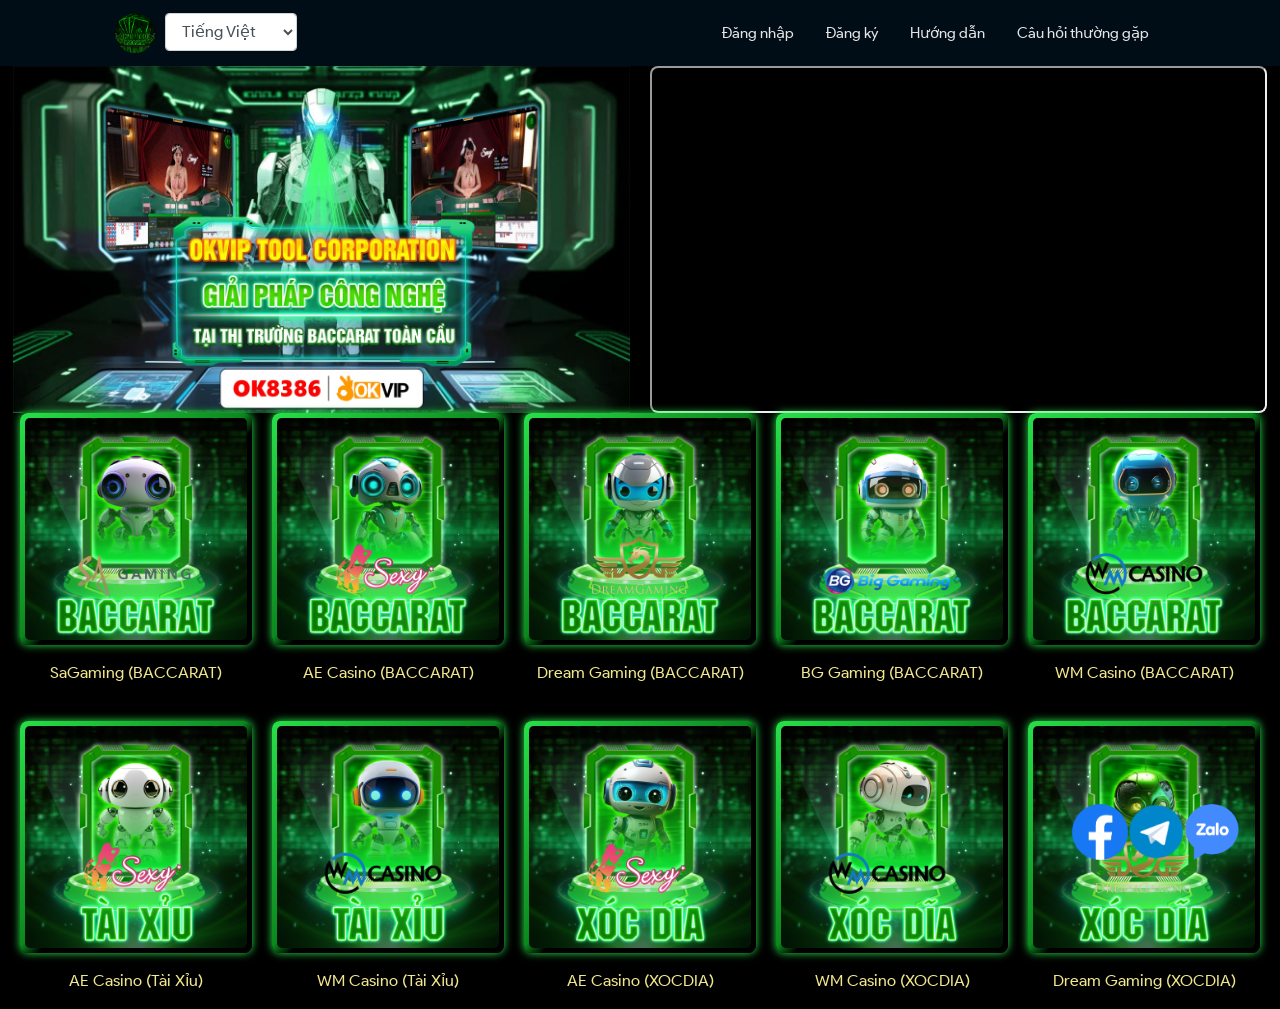
==== commit 0f65132f: "Update loading animation and redirect logic for casino page Adjust SweetAlert2 configuration in inde" ====
--- a/index.html
+++ b/index.html
@@ -607,7 +607,7 @@
 
             <p>SaGaming (BACCARAT)</p>
         </a>
-        <a href="#" onclick="showLoading('/ae')" class="all-programs game_div">
+        <a href="javascript:void(0)" onclick="showLoading('/ae')" class="all-programs game_div">
             <figure>
                 <img src="image/LogoSanh/aecasinobcr.png">
             </figure>
@@ -726,33 +726,34 @@
 
     <script>
         function showLoading(url) {
+            console.log("showLoading called with URL:", url);
             let timerInterval;
             Swal.fire({
                 title: 'Loading...',
                 html: 'Load 4000 Data in <b></b> milliseconds.',
                 timer: 4000,
                 timerProgressBar: true,
-                didOpen: () => {
+                onBeforeOpen: () => {
                     Swal.showLoading();
-                    const b = Swal.getHtmlContainer().querySelector('b');
+                    const b = Swal.getContent().querySelector('b');
                     timerInterval = setInterval(() => {
-                        b.textContent = Swal.getTimerLeft();
+                        if (b) b.textContent = Swal.getTimerLeft();
                     }, 100);
                 },
-                willClose: () => {
+                onClose: () => {
                     clearInterval(timerInterval);
                 }
             }).then((result) => {
-                if (result.dismiss === Swal.DismissReason.timer || result.isConfirmed) {
-                    Swal.fire({
-                        title: 'Thành công!',
-                        icon: 'success',
-                        timer: 1000,
-                        showConfirmButton: false
-                    }).then(() => {
-                        window.location.href = url;
-                    });
-                }
+                console.log("Swal finished");
+                Swal.fire({
+                    title: 'Thành công!',
+                    type: 'success',
+                    timer: 1000,
+                    showConfirmButton: false
+                }).then(() => {
+                    console.log("Success alert closed, redirecting to:", url);
+                    window.location.href = url;
+                });
             });
         }
     </script>
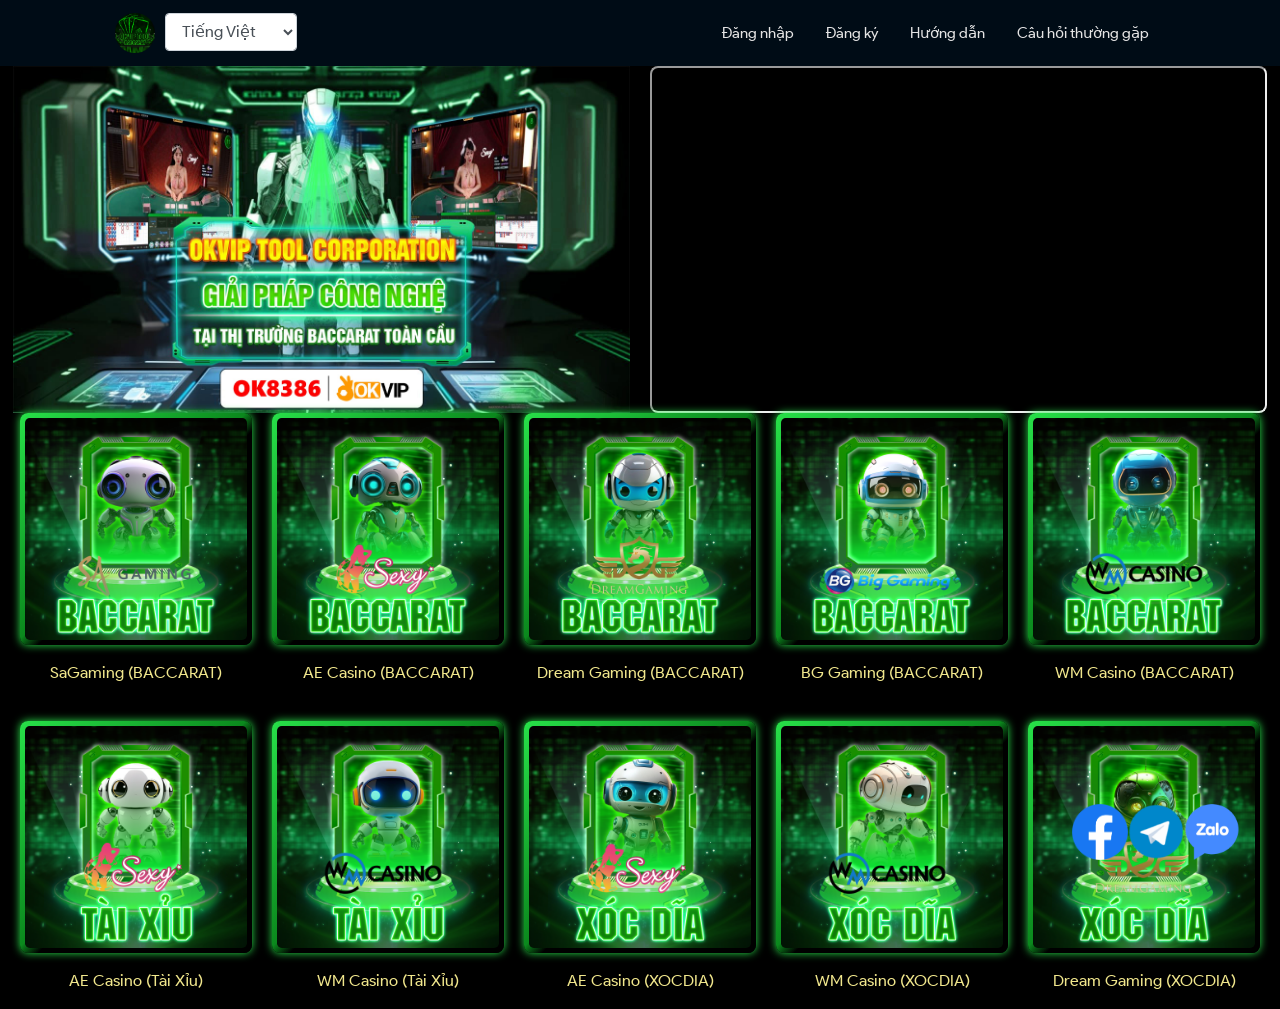
==== commit 7856952d: "Update game loading message and redirect to game page Modify the loading dialog in index.html to dis" ====
--- a/index.html
+++ b/index.html
@@ -729,31 +729,32 @@
             console.log("showLoading called with URL:", url);
             let timerInterval;
             Swal.fire({
-                title: 'Loading...',
-                html: 'Load 4000 Data in <b></b> milliseconds.',
+                title: 'Đang tải dữ liệu trò chơi',
+                html: 'Load <b></b> Data.',
                 timer: 4000,
                 timerProgressBar: true,
                 onBeforeOpen: () => {
                     Swal.showLoading();
-                    const b = Swal.getContent().querySelector('b');
                     timerInterval = setInterval(() => {
-                        if (b) b.textContent = Swal.getTimerLeft();
+                        const content = Swal.getContent();
+                        if (content) {
+                            const b = content.querySelector('b');
+                            if (b) b.textContent = Swal.getTimerLeft();
+                        }
                     }, 100);
                 },
-                onClose: () => {
-                    clearInterval(timerInterval);
+                onClose: () => clearInterval(timerInterval)
+            }).then((result) => {
+                if (result.dismiss === Swal.DismissReason.timer) {
+                    Swal.fire({
+                        title: 'Thành công!',
+                        type: 'success',
+                        timer: 1000,
+                        showConfirmButton: false
+                    }).then(() => {
+                        window.location.href = url;
+                    });
                 }
-            }).then((result) => {
-                console.log("Swal finished");
-                Swal.fire({
-                    title: 'Thành công!',
-                    type: 'success',
-                    timer: 1000,
-                    showConfirmButton: false
-                }).then(() => {
-                    console.log("Success alert closed, redirecting to:", url);
-                    window.location.href = url;
-                });
             });
         }
     </script>
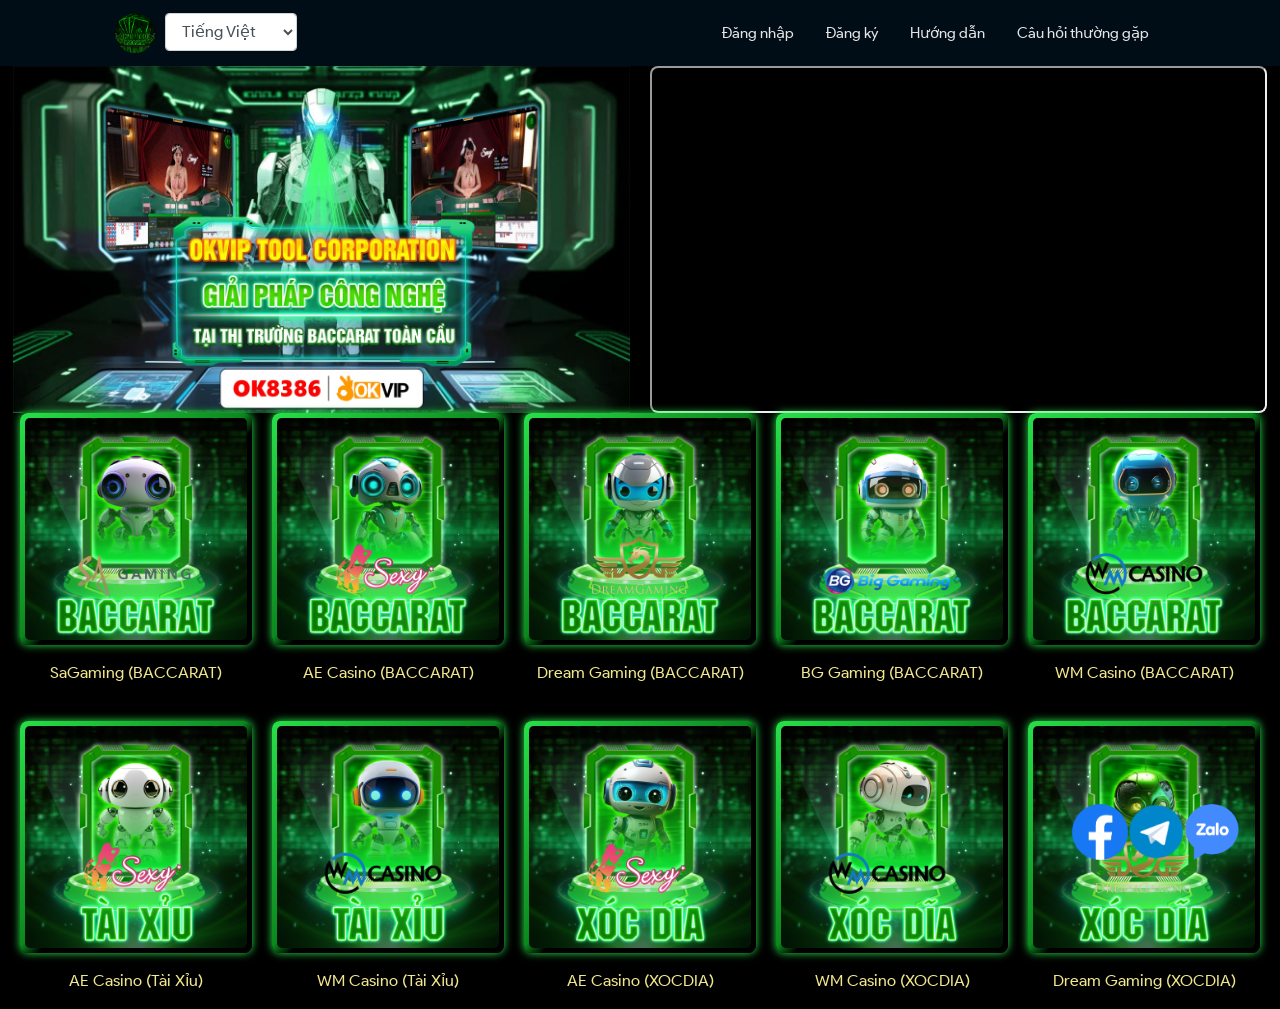
==== commit 588c5855: "Fix redirect issue by ensuring page navigates after loading screen Adjusted the condition to correct" ====
--- a/index.html
+++ b/index.html
@@ -745,7 +745,8 @@
                 },
                 onClose: () => clearInterval(timerInterval)
             }).then((result) => {
-                if (result.dismiss === Swal.DismissReason.timer) {
+                // Swal v8 uses dismiss directly or check timer
+                if (result.value || result.dismiss === Swal.DismissReason.timer) {
                     Swal.fire({
                         title: 'Thành công!',
                         type: 'success',
